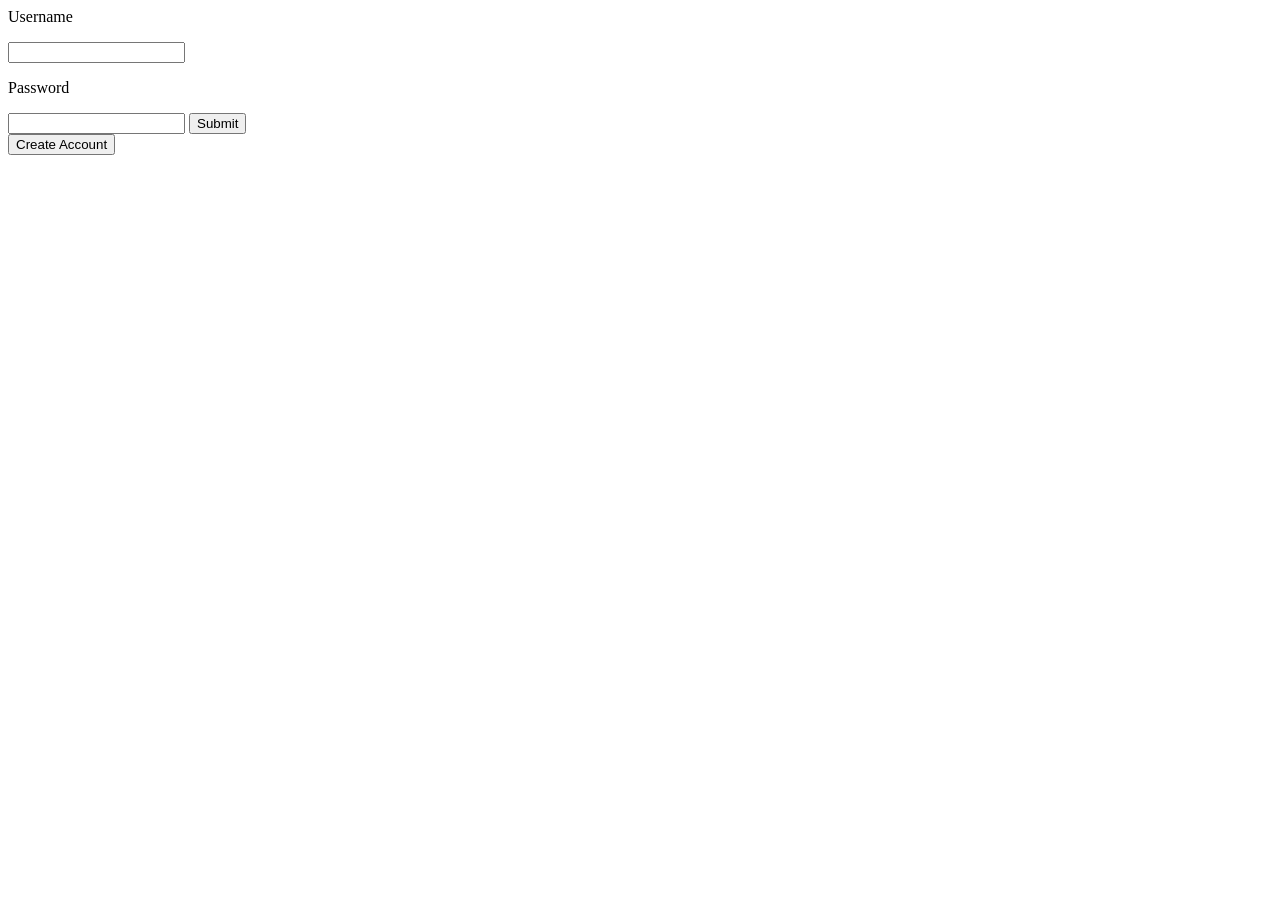
==== templates/login.html @ 015ec3ef "Can add users via "create account". no authentication implimented" ====
<html>
    <script>
        function authenticate(){
            var username = document.getElementById("user")
            var password = document.getElementById("pass")

            if(password == NaN || username == Nan){
                let popup = window.open(
                        'about:blank',
                        "Error Message",
                        'width=600,height=400,resizable=yes')

                    popup.document.write('<h1>fill in both categories</h1>')
            }
            else{
                let popup = window.open(
                        'about:blank',
                        "Error Message",
                        'width=600,height=400,resizable=yes')

                    popup.document.write('<h1>impliment authentication</h1>')
            }

            

        }


    </script>
<body>

    <p>Username</p>
    <input type="username" id="user">
    <p>Password</p>
    <input type="password" id="pass">

    <button onclick="authenticate()">Submit</button>
    <form action="{{'http://127.0.0.1:5000/create_account'}}" method="get">
        <button type="submit">Create Account</button>
    </form>
</body>
</html>
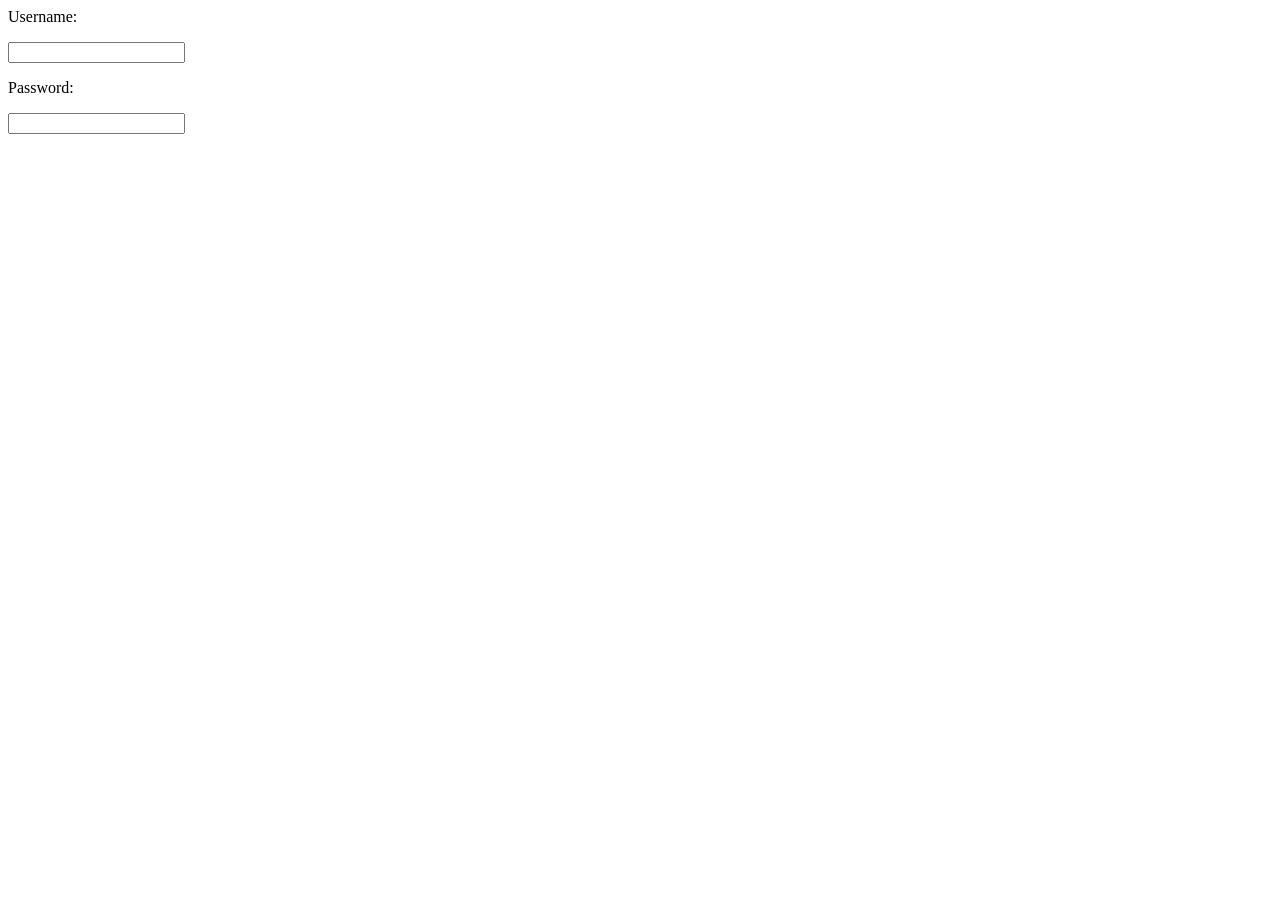
==== commit c9a66d07: "Database connected" ====
--- a/templates/login.html
+++ b/templates/login.html
@@ -1,42 +1,10 @@
 <html>
-    <script>
-        function authenticate(){
-            var username = document.getElementById("user")
-            var password = document.getElementById("pass")
+    <head>
+        <link rel="stylesheet" href="/static/login.css">
 
-            if(password == NaN || username == Nan){
-                let popup = window.open(
-                        'about:blank',
-                        "Error Message",
-                        'width=600,height=400,resizable=yes')
-
-                    popup.document.write('<h1>fill in both categories</h1>')
-            }
-            else{
-                let popup = window.open(
-                        'about:blank',
-                        "Error Message",
-                        'width=600,height=400,resizable=yes')
-
-                    popup.document.write('<h1>impliment authentication</h1>')
-            }
-
-            
-
-        }
-
-
-    </script>
-<body>
-
-    <p>Username</p>
-    <input type="username" id="user">
-    <p>Password</p>
-    <input type="password" id="pass">
-
-    <button onclick="authenticate()">Submit</button>
-    <form action="{{'http://127.0.0.1:5000/create_account'}}" method="get">
-        <button type="submit">Create Account</button>
-    </form>
-</body>
+        <p>Username:</p>
+        <input type="text" id="username">
+        <p>Password:</p>
+        <input type="text" id="password">
+    </head>
 </html>
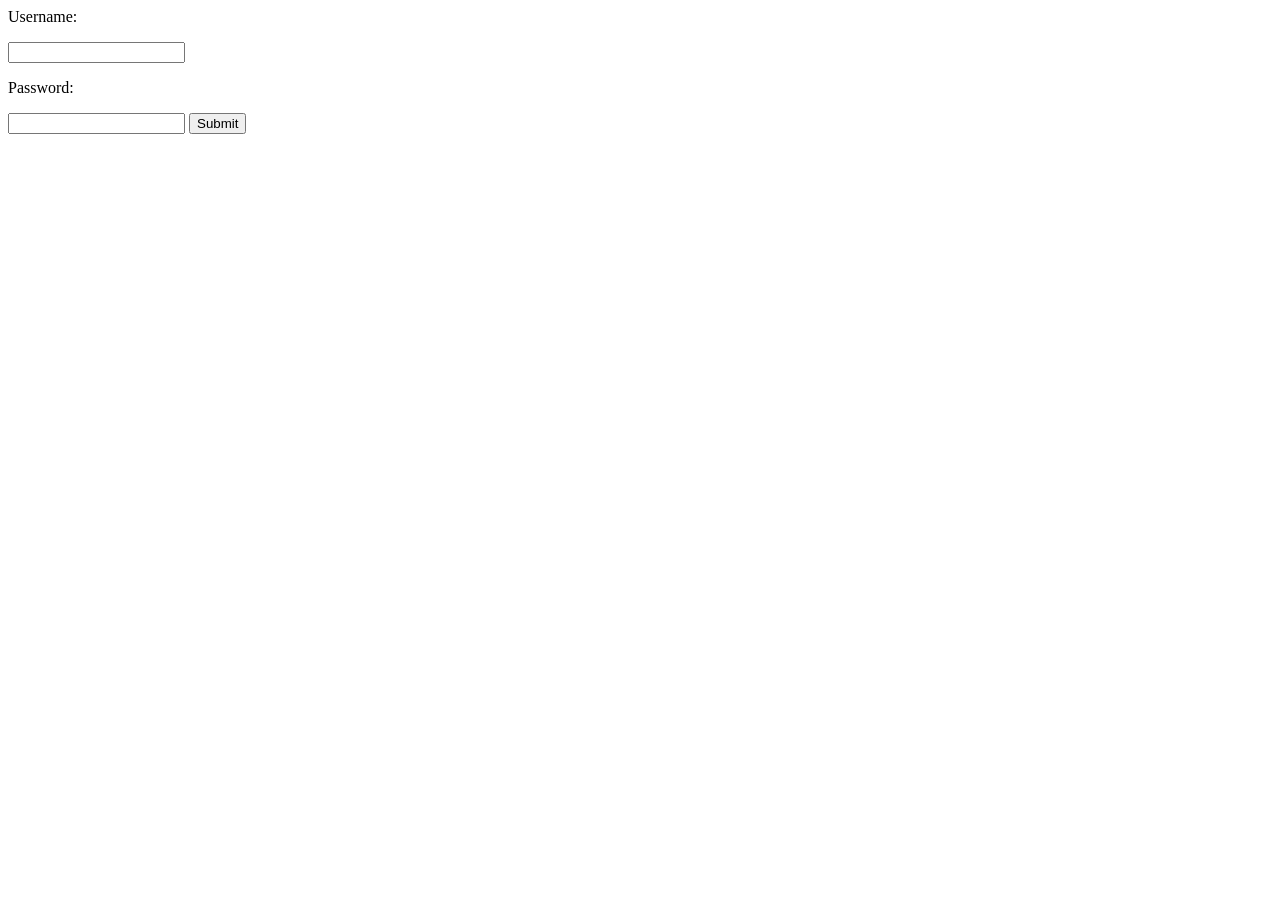
==== commit 253250db: "Login given as well as protected pages" ====
--- a/templates/login.html
+++ b/templates/login.html
@@ -1,10 +1,36 @@
 <html>
     <head>
         <link rel="stylesheet" href="/static/login.css">
+        <script>
+            async function GetVals() {
+                var username = document.getElementById("username").value
+                var password = document.getElementById("password").value
 
+                const response  =  await fetch("/authenticate",{
+                    method: "POST",
+                    headers: {
+                            "Content-Type": "application/json"
+                        },
+
+                    body: JSON.stringify({username, password})
+                })
+
+                const data = await response.json()
+                
+                if (data.success) {
+                    window.location.href = data.redirect;  // manually redirect
+                } else {
+                    alert(data.message || 'Login failed');
+                }
+                
+            }
+        </script>
+    </head>
+    <body>
         <p>Username:</p>
         <input type="text" id="username">
         <p>Password:</p>
         <input type="text" id="password">
-    </head>
+        <button onclick="GetVals()">Submit</button>
+    </body>
 </html>
